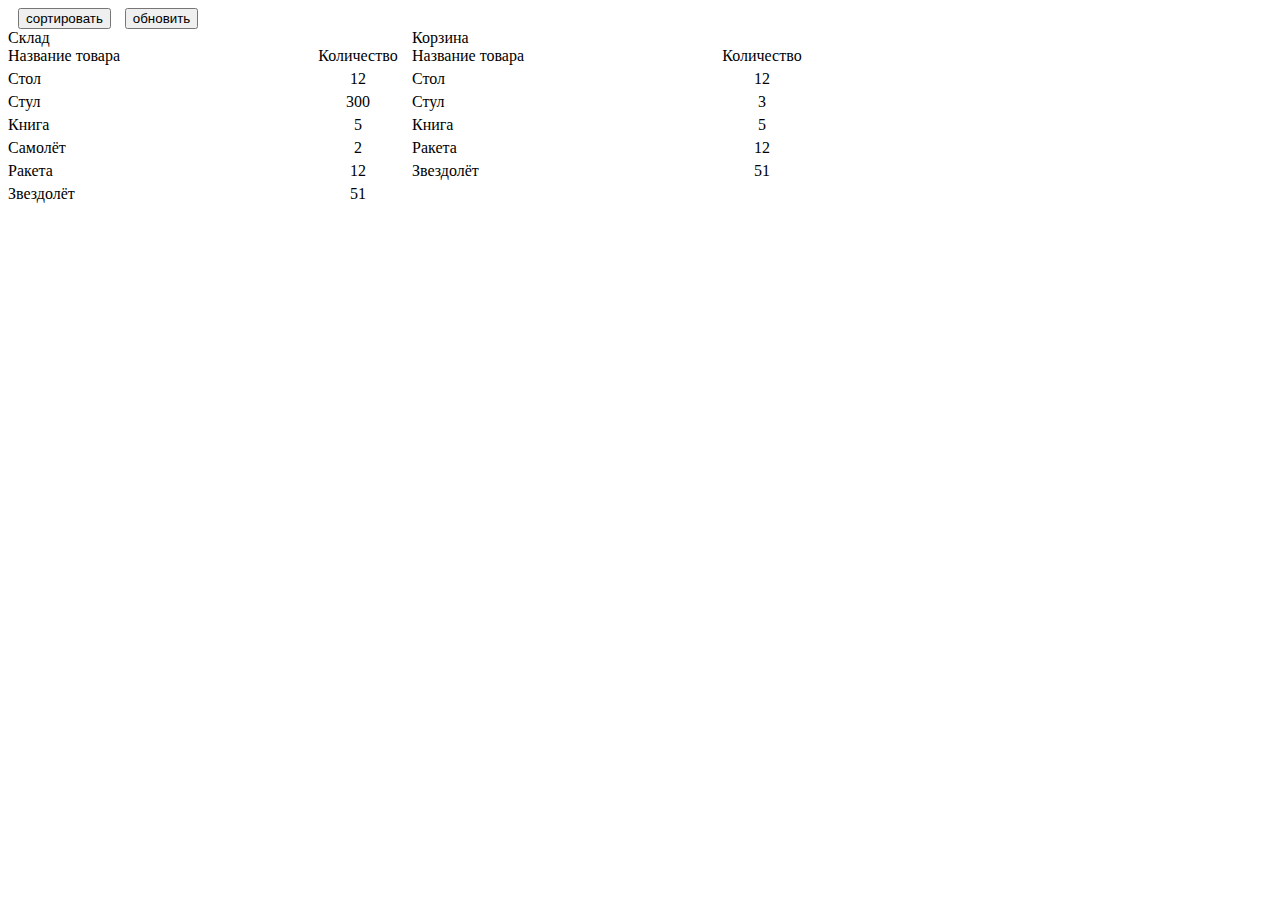
==== 2/index.html @ 82565fbe "Add files via upload" ====
<!DOCTYPE html>
<html lang="en">

<head>
	<meta charset="UTF-8">
	<meta name="viewport" content="width=device-width, initial-scale=1.0">
	<title>Корзина-Склад</title>

	<link rel="stylesheet" href="main.css">
	<script src="main.js"></script>
</head>

<body>
	<!-- тулбар -->
	<div>
		<input id="sort_btn" class="btn" type="button" value="сортировать">
		<input id="refresh_btn" class="btn" type="button" value="обновить">
	</div>

	<!-- данные фильмов -->
	<div class="container">
		<div class="container">Склад
			<div class="row" >
				<div class="item-title">Название товара</div>
				<div class="item-vol">Количество</div>
			</div>
			<div class="row">
				<div id="storage"  class="container"></div>
			</div>

		</div>
		<div class="container">Корзина
			<div class="row" >
				<div class="item-title">Название товара</div>
				<div class="item-vol">Количество</div>
			</div>
			<div class="row">
				<div id="basket" class="container"></div>
			</div>
		</div>

	
</body>

</html>
---- 2/main.css ----
.item {
    cursor: pointer;
}
.title_1
{
    width: 500px
}
.item-title {
    width: 300px;
}

.item-year {
    text-align: center;
    width: 100px;
}

.item-rating {
    text-align: center;
    width: 100px;
}
.item-vol
{
    text-align: center;
    width: 100px;
}
.container {
    display: inline-block;
}

.row {
    margin-bottom: 5px;
    display: flex;
}

.btn{
    margin-left: 10px;
}

.disable-selection {
    -moz-user-select: none; /* Firefox */
    -ms-user-select: none; /* Internet Explorer */
    -khtml-user-select: none; /* KHTML browsers (e.g. Konqueror) */
    -webkit-user-select: none; /* Chrome, Safari, and Opera */
    -webkit-touch-callout: none; /* Disable Android and iOS callouts*/
}
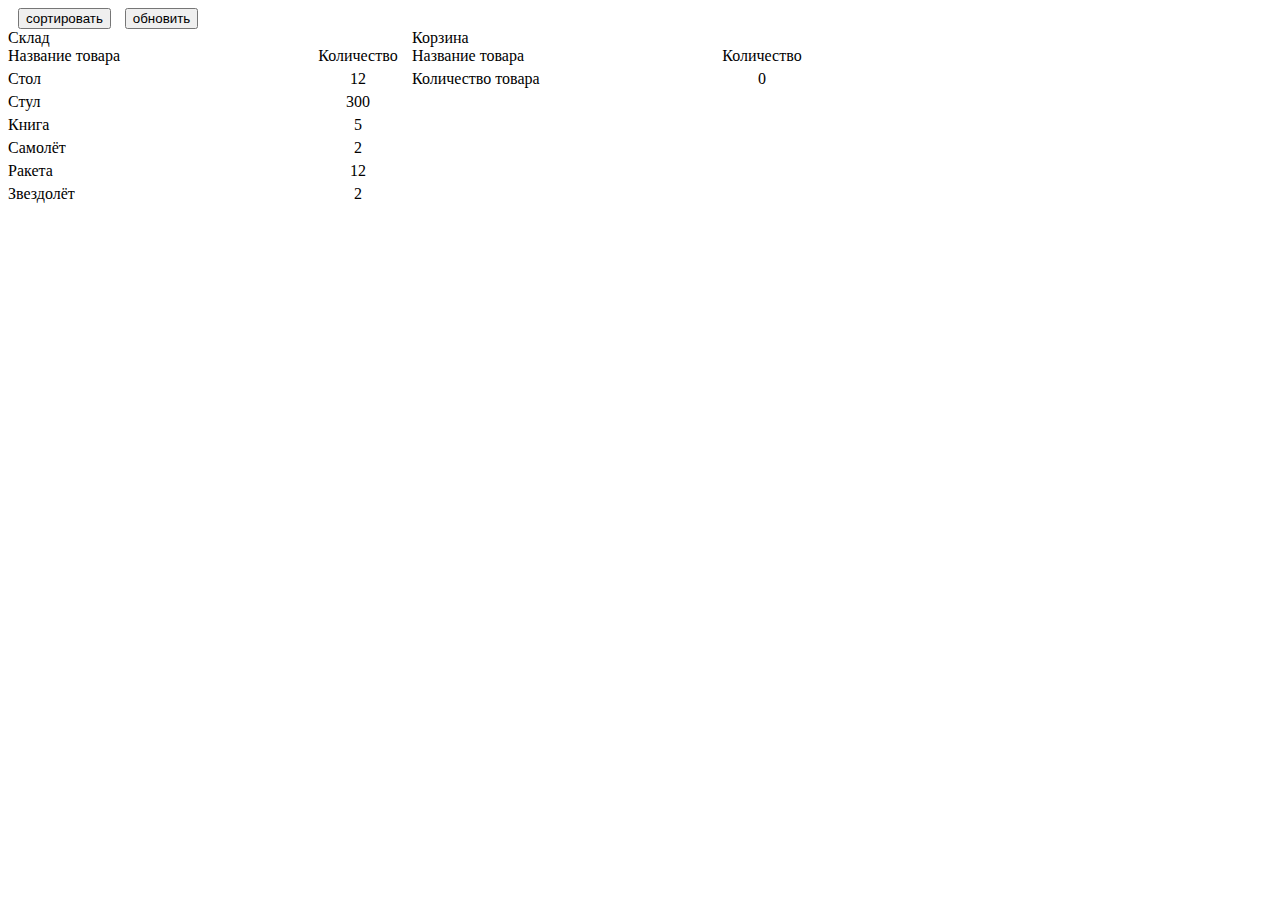
==== commit f2eb75a5: "Add files via upload" ====
--- a/2/index.html
+++ b/2/index.html
@@ -36,6 +36,7 @@
 			</div>
 			<div class="row">
 				<div id="basket" class="container"></div>
+				<div id="sum" class="container"></div>
 			</div>
 		</div>
 
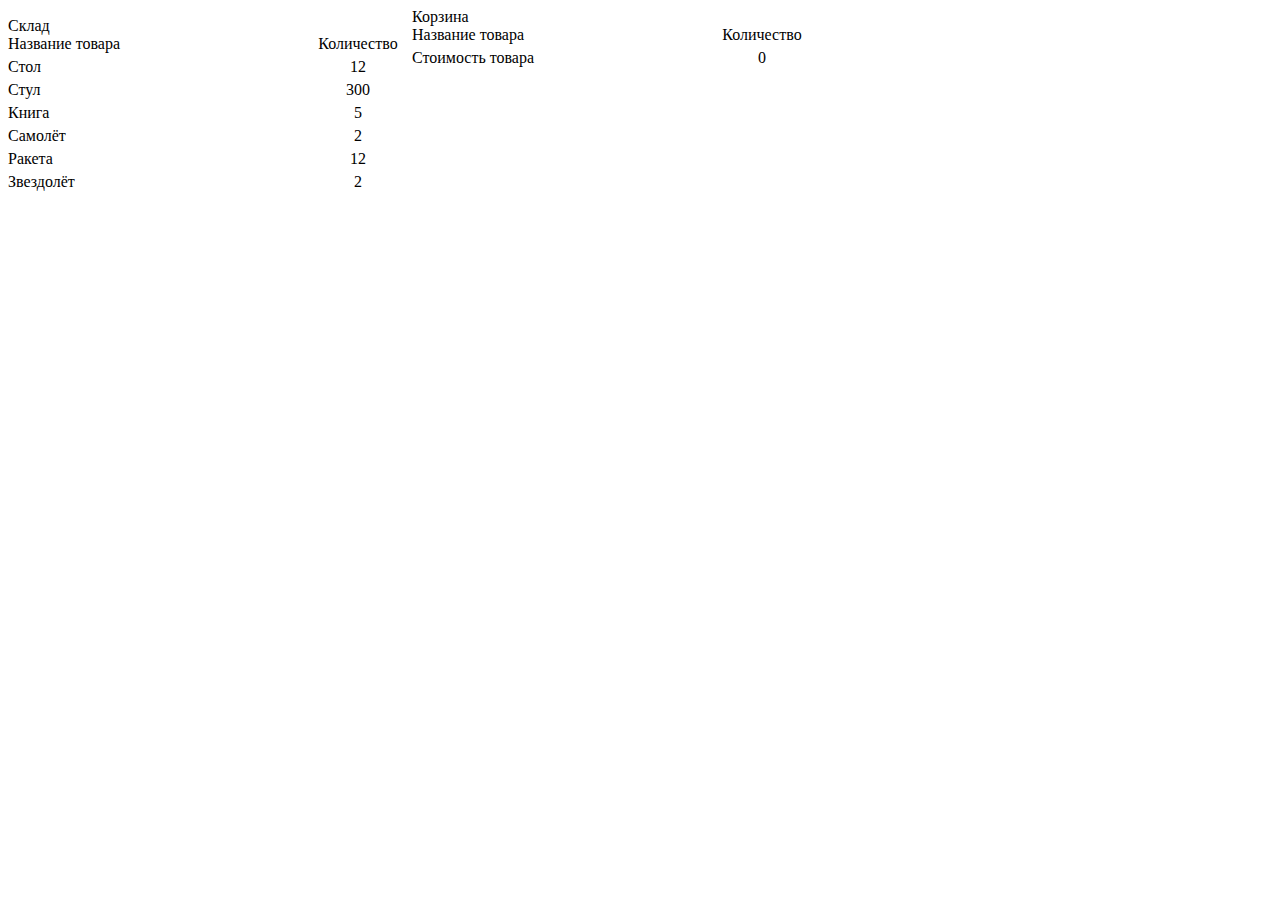
==== commit fbd20f1e: "Add files via upload" ====
--- a/2/index.html
+++ b/2/index.html
@@ -11,11 +11,7 @@
 </head>
 
 <body>
-	<!-- тулбар -->
-	<div>
-		<input id="sort_btn" class="btn" type="button" value="сортировать">
-		<input id="refresh_btn" class="btn" type="button" value="обновить">
-	</div>
+
 
 	<!-- данные фильмов -->
 	<div class="container">
@@ -36,7 +32,7 @@
 			</div>
 			<div class="row">
 				<div id="basket" class="container"></div>
-				<div id="sum" class="container"></div>
+				<div id="basketsumm" class="container"></div>
 			</div>
 		</div>
 
--- a/2/main.css
+++ b/2/main.css
@@ -9,15 +9,6 @@
     width: 300px;
 }
 
-.item-year {
-    text-align: center;
-    width: 100px;
-}
-
-.item-rating {
-    text-align: center;
-    width: 100px;
-}
 .item-vol
 {
     text-align: center;
